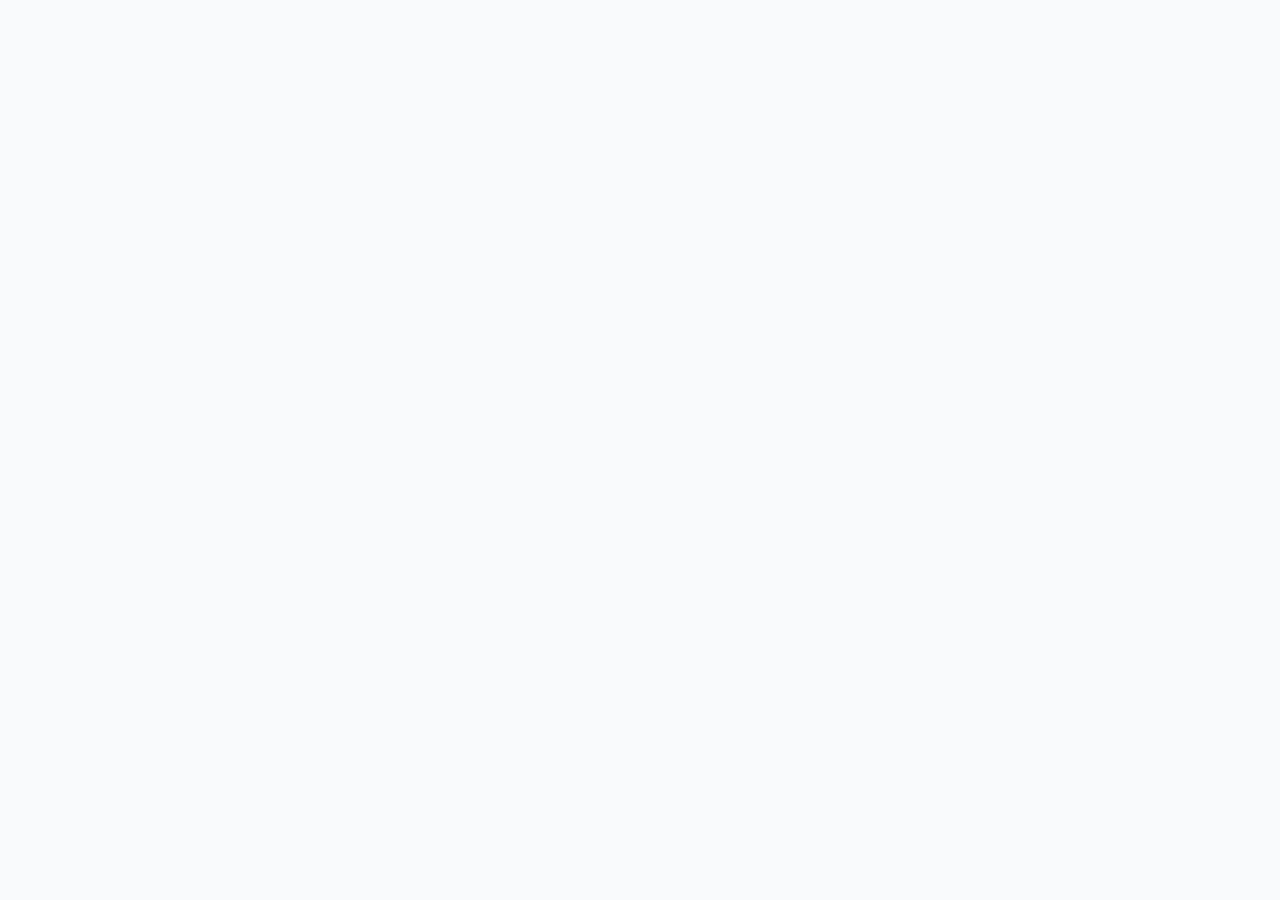
==== comic-site/index.html @ e062aac2 "网站修改" ====
<!doctype html>
<html lang="zh-CN">
  <head>
    <meta charset="UTF-8" />
    <link rel="icon" type="image/svg+xml" href="./favicon.svg" />
    <meta name="viewport" content="width=device-width, initial-scale=1.0" />
    <title>漫时光 - 在线漫画阅读</title>
    <script type="module" crossorigin src="./assets/index-zeHcKvPv.js"></script>
    <link rel="modulepreload" crossorigin href="./assets/rolldown-runtime-Cyuzqnbw.js">
    <link rel="modulepreload" crossorigin href="./assets/reader-Bdq1tGj9.js">
    <link rel="modulepreload" crossorigin href="./assets/vendor-react-DX3mC0gy.js">
    <link rel="stylesheet" crossorigin href="./assets/index-ClLjObaZ.css">
  </head>
  <body>
    <div id="root"></div>
  </body>
</html>
---- comic-site/assets/index-ClLjObaZ.css ----
*,:before,:after,::backdrop{--tw-border-spacing-x:0;--tw-border-spacing-y:0;--tw-translate-x:0;--tw-translate-y:0;--tw-rotate:0;--tw-skew-x:0;--tw-skew-y:0;--tw-scale-x:1;--tw-scale-y:1;--tw-pan-x: ;--tw-pan-y: ;--tw-pinch-zoom: ;--tw-scroll-snap-strictness:proximity;--tw-gradient-from-position: ;--tw-gradient-via-position: ;--tw-gradient-to-position: ;--tw-ordinal: ;--tw-slashed-zero: ;--tw-numeric-figure: ;--tw-numeric-spacing: ;--tw-numeric-fraction: ;--tw-ring-inset: ;--tw-ring-offset-width:0px;--tw-ring-offset-color:#fff;--tw-ring-color:#3b82f680;--tw-ring-offset-shadow:0 0 #0000;--tw-ring-shadow:0 0 #0000;--tw-shadow:0 0 #0000;--tw-shadow-colored:0 0 #0000;--tw-blur: ;--tw-brightness: ;--tw-contrast: ;--tw-grayscale: ;--tw-hue-rotate: ;--tw-invert: ;--tw-saturate: ;--tw-sepia: ;--tw-drop-shadow: ;--tw-backdrop-blur: ;--tw-backdrop-brightness: ;--tw-backdrop-contrast: ;--tw-backdrop-grayscale: ;--tw-backdrop-hue-rotate: ;--tw-backdrop-invert: ;--tw-backdrop-opacity: ;--tw-backdrop-saturate: ;--tw-backdrop-sepia: ;--tw-contain-size: ;--tw-contain-layout: ;--tw-contain-paint: ;--tw-contain-style: }*,:before,:after{box-sizing:border-box;border:0 solid #e5e7eb}:before,:after{--tw-content:""}html,:host{-webkit-text-size-adjust:100%;tab-size:4;font-feature-settings:normal;font-variation-settings:normal;-webkit-tap-highlight-color:transparent;font-family:PingFang SC,Microsoft YaHei,sans-serif;line-height:1.5}body{line-height:inherit;margin:0}hr{height:0;color:inherit;border-top-width:1px}abbr:where([title]){-webkit-text-decoration:underline dotted;text-decoration:underline dotted}h1,h2,h3,h4,h5,h6{font-size:inherit;font-weight:inherit}a{color:inherit;-webkit-text-decoration:inherit;text-decoration:inherit}b,strong{font-weight:bolder}code,kbd,samp,pre{font-feature-settings:normal;font-variation-settings:normal;font-family:ui-monospace,SFMono-Regular,Menlo,Monaco,Consolas,Liberation Mono,Courier New,monospace;font-size:1em}small{font-size:80%}sub,sup{vertical-align:baseline;font-size:75%;line-height:0;position:relative}sub{bottom:-.25em}sup{top:-.5em}table{text-indent:0;border-color:inherit;border-collapse:collapse}button,input,optgroup,select,textarea{font-feature-settings:inherit;font-variation-settings:inherit;font-family:inherit;font-size:100%;font-weight:inherit;line-height:inherit;letter-spacing:inherit;color:inherit;margin:0;padding:0}button,select{text-transform:none}button,input:where([type=button]),input:where([type=reset]),input:where([type=submit]){-webkit-appearance:button;background-color:#0000;background-image:none}:-moz-focusring{outline:auto}:-moz-ui-invalid{box-shadow:none}progress{vertical-align:baseline}::-webkit-inner-spin-button{height:auto}::-webkit-outer-spin-button{height:auto}[type=search]{-webkit-appearance:textfield;outline-offset:-2px}::-webkit-search-decoration{-webkit-appearance:none}::-webkit-file-upload-button{-webkit-appearance:button;font:inherit}summary{display:list-item}blockquote,dl,dd,h1,h2,h3,h4,h5,h6,hr,figure,p,pre{margin:0}fieldset{margin:0;padding:0}legend{padding:0}ol,ul,menu{margin:0;padding:0;list-style:none}dialog{padding:0}textarea{resize:vertical}input::-moz-placeholder{opacity:1;color:#9ca3af}textarea::-moz-placeholder{opacity:1;color:#9ca3af}input::placeholder,textarea::placeholder{opacity:1;color:#9ca3af}button,[role=button]{cursor:pointer}:disabled{cursor:default}img,svg,video,canvas,audio,iframe,embed,object{vertical-align:middle;display:block}img,video{max-width:100%;height:auto}[hidden]:where(:not([hidden=until-found])){display:none}*{box-sizing:border-box;margin:0;padding:0}body{--tw-bg-opacity:1;background-color:rgb(249 250 251/var(--tw-bg-opacity,1));--tw-text-opacity:1;color:rgb(17 24 39/var(--tw-text-opacity,1))}body:is(.dark *){--tw-bg-opacity:1;background-color:rgb(26 26 46/var(--tw-bg-opacity,1));--tw-text-opacity:1;color:rgb(243 244 246/var(--tw-text-opacity,1))}body{-webkit-font-smoothing:antialiased;-moz-osx-font-smoothing:grayscale;font-family:PingFang SC,Microsoft YaHei,sans-serif}::-webkit-scrollbar{width:6px}::-webkit-scrollbar-track{background-color:#0000}::-webkit-scrollbar-thumb{--tw-bg-opacity:1;background-color:rgb(209 213 219/var(--tw-bg-opacity,1));border-radius:9999px}:is(.dark *)::-webkit-scrollbar-thumb{--tw-bg-opacity:1;background-color:rgb(55 65 81/var(--tw-bg-opacity,1))}.container{width:100%}@media (width>=640px){.container{max-width:640px}}@media (width>=768px){.container{max-width:768px}}@media (width>=1024px){.container{max-width:1024px}}@media (width>=1280px){.container{max-width:1280px}}@media (width>=1536px){.container{max-width:1536px}}.btn-primary{--tw-bg-opacity:1;background-color:rgb(251 114 153/var(--tw-bg-opacity,1));--tw-text-opacity:1;color:rgb(255 255 255/var(--tw-text-opacity,1));border-radius:9999px;padding:.5rem 1.5rem;font-weight:500;transition-property:all;transition-duration:.2s;transition-timing-function:cubic-bezier(.4,0,.2,1)}.btn-primary:hover{--tw-bg-opacity:1;background-color:rgb(252 140 171/var(--tw-bg-opacity,1))}.btn-primary:active{--tw-scale-x:.95;--tw-scale-y:.95;transform:translate(var(--tw-translate-x), var(--tw-translate-y)) rotate(var(--tw-rotate)) skewX(var(--tw-skew-x)) skewY(var(--tw-skew-y)) scaleX(var(--tw-scale-x)) scaleY(var(--tw-scale-y))}.btn-outline{--tw-border-opacity:1;border-width:1px;border-color:rgb(251 114 153/var(--tw-border-opacity,1));--tw-text-opacity:1;color:rgb(251 114 153/var(--tw-text-opacity,1));border-radius:9999px;padding:.5rem 1.5rem;font-weight:500;transition-property:all;transition-duration:.2s;transition-timing-function:cubic-bezier(.4,0,.2,1)}.btn-outline:hover{--tw-bg-opacity:1;background-color:rgb(255 240 244/var(--tw-bg-opacity,1))}.btn-outline:active{--tw-scale-x:.95;--tw-scale-y:.95;transform:translate(var(--tw-translate-x), var(--tw-translate-y)) rotate(var(--tw-rotate)) skewX(var(--tw-skew-x)) skewY(var(--tw-skew-y)) scaleX(var(--tw-scale-x)) scaleY(var(--tw-scale-y))}.btn-outline:hover:is(.dark *){background-color:#fb72991a}.card-hover{transition-property:all;transition-duration:.3s;transition-timing-function:cubic-bezier(.4,0,.2,1)}.card-hover:hover{--tw-translate-y:-.25rem;transform:translate(var(--tw-translate-x), var(--tw-translate-y)) rotate(var(--tw-rotate)) skewX(var(--tw-skew-x)) skewY(var(--tw-skew-y)) scaleX(var(--tw-scale-x)) scaleY(var(--tw-scale-y));--tw-shadow:0 10px 15px -3px #0000001a, 0 4px 6px -4px #0000001a;--tw-shadow-colored:0 10px 15px -3px var(--tw-shadow-color), 0 4px 6px -4px var(--tw-shadow-color);box-shadow:var(--tw-ring-offset-shadow,0 0 #0000), var(--tw-ring-shadow,0 0 #0000), var(--tw-shadow)}.pointer-events-none{pointer-events:none}.pointer-events-auto{pointer-events:auto}.visible{visibility:visible}.fixed{position:fixed}.absolute{position:absolute}.relative{position:relative}.sticky{position:sticky}.inset-0{inset:0}.-top-12{top:-3rem}.bottom-0{bottom:0}.bottom-6{bottom:1.5rem}.left-0{left:0}.left-1\/2{left:50%}.left-2{left:.5rem}.left-3{left:.75rem}.left-3\.5{left:.875rem}.right-0{right:0}.right-2{right:.5rem}.right-3{right:.75rem}.top-0{top:0}.top-1\/2{top:50%}.top-12{top:3rem}.top-2{top:.5rem}.top-3{top:.75rem}.-z-10{z-index:-10}.z-0{z-index:0}.z-10{z-index:10}.z-20{z-index:20}.z-30{z-index:30}.z-40{z-index:40}.z-50{z-index:50}.mx-auto{margin-left:auto;margin-right:auto}.-mt-6{margin-top:-1.5rem}.mb-0\.5{margin-bottom:.125rem}.mb-1{margin-bottom:.25rem}.mb-10{margin-bottom:2.5rem}.mb-2{margin-bottom:.5rem}.mb-3{margin-bottom:.75rem}.mb-4{margin-bottom:1rem}.mb-6{margin-bottom:1.5rem}.mb-8{margin-bottom:2rem}.ml-1{margin-left:.25rem}.ml-auto{margin-left:auto}.mt-0\.5{margin-top:.125rem}.mt-1{margin-top:.25rem}.mt-10{margin-top:2.5rem}.mt-12{margin-top:3rem}.mt-2{margin-top:.5rem}.mt-3{margin-top:.75rem}.mt-4{margin-top:1rem}.mt-6{margin-top:1.5rem}.line-clamp-4{-webkit-line-clamp:4;-webkit-box-orient:vertical;display:-webkit-box;overflow:hidden}.block{display:block}.inline-block{display:inline-block}.flex{display:flex}.grid{display:grid}.hidden{display:none}.aspect-\[3\/4\]{aspect-ratio:3/4}.h-0\.5{height:.125rem}.h-1{height:.25rem}.h-10{height:2.5rem}.h-12{height:3rem}.h-14{height:3.5rem}.h-2{height:.5rem}.h-3{height:.75rem}.h-32{height:8rem}.h-4{height:1rem}.h-8{height:2rem}.h-9{height:2.25rem}.h-full{height:100%}.h-screen{height:100vh}.max-h-full{max-height:100%}.min-h-\[60vh\]{min-height:60vh}.min-h-screen{min-height:100vh}.w-1\/2{width:50%}.w-1\/3{width:33.3333%}.w-10{width:2.5rem}.w-3\/4{width:75%}.w-4{width:1rem}.w-44{width:11rem}.w-72{width:18rem}.w-8{width:2rem}.w-full{width:100%}.min-w-0{min-width:0}.max-w-2xl{max-width:42rem}.max-w-6xl{max-width:72rem}.max-w-7xl{max-width:80rem}.max-w-\[80vw\]{max-width:80vw}.max-w-full{max-width:100%}.max-w-md{max-width:28rem}.flex-1{flex:1}.flex-shrink-0,.shrink-0{flex-shrink:0}.-translate-x-1\/2{--tw-translate-x:-50%;transform:translate(var(--tw-translate-x), var(--tw-translate-y)) rotate(var(--tw-rotate)) skewX(var(--tw-skew-x)) skewY(var(--tw-skew-y)) scaleX(var(--tw-scale-x)) scaleY(var(--tw-scale-y))}.-translate-y-1\/2{--tw-translate-y:-50%;transform:translate(var(--tw-translate-x), var(--tw-translate-y)) rotate(var(--tw-rotate)) skewX(var(--tw-skew-x)) skewY(var(--tw-skew-y)) scaleX(var(--tw-scale-x)) scaleY(var(--tw-scale-y))}.transform{transform:translate(var(--tw-translate-x), var(--tw-translate-y)) rotate(var(--tw-rotate)) skewX(var(--tw-skew-x)) skewY(var(--tw-skew-y)) scaleX(var(--tw-scale-x)) scaleY(var(--tw-scale-y))}@keyframes pulse{50%{opacity:.5}}.animate-pulse{animation:2s cubic-bezier(.4,0,.6,1) infinite pulse}@keyframes spin{to{transform:rotate(360deg)}}.animate-spin{animation:1s linear infinite spin}.cursor-pointer{cursor:pointer}.cursor-zoom-in{cursor:zoom-in}.select-none{-webkit-user-select:none;user-select:none}.appearance-none{appearance:none}.grid-cols-2{grid-template-columns:repeat(2,minmax(0,1fr))}.flex-col{flex-direction:column}.flex-wrap{flex-wrap:wrap}.items-end{align-items:flex-end}.items-center{align-items:center}.justify-center{justify-content:center}.justify-between{justify-content:space-between}.justify-around{justify-content:space-around}.gap-0\.5{gap:.125rem}.gap-1{gap:.25rem}.gap-1\.5{gap:.375rem}.gap-2{gap:.5rem}.gap-3{gap:.75rem}.gap-4{gap:1rem}.gap-6{gap:1.5rem}.space-y-1>:not([hidden])~:not([hidden]){--tw-space-y-reverse:0;margin-top:calc(.25rem * calc(1 - var(--tw-space-y-reverse)));margin-bottom:calc(.25rem * var(--tw-space-y-reverse))}.space-y-2>:not([hidden])~:not([hidden]){--tw-space-y-reverse:0;margin-top:calc(.5rem * calc(1 - var(--tw-space-y-reverse)));margin-bottom:calc(.5rem * var(--tw-space-y-reverse))}.space-y-3>:not([hidden])~:not([hidden]){--tw-space-y-reverse:0;margin-top:calc(.75rem * calc(1 - var(--tw-space-y-reverse)));margin-bottom:calc(.75rem * var(--tw-space-y-reverse))}.overflow-hidden{overflow:hidden}.overflow-x-auto{overflow-x:auto}.overflow-y-auto{overflow-y:auto}.truncate{text-overflow:ellipsis;white-space:nowrap;overflow:hidden}.whitespace-nowrap{white-space:nowrap}.rounded{border-radius:.25rem}.rounded-cover{border-radius:8px}.rounded-full{border-radius:9999px}.rounded-lg{border-radius:.5rem}.rounded-xl{border-radius:.75rem}.rounded-t-2xl{border-top-left-radius:1rem;border-top-right-radius:1rem}.border{border-width:1px}.border-2{border-width:2px}.border-4{border-width:4px}.border-b{border-bottom-width:1px}.border-t{border-top-width:1px}.border-bili-pink{--tw-border-opacity:1;border-color:rgb(251 114 153/var(--tw-border-opacity,1))}.border-bili-pink\/20{border-color:#fb729933}.border-gray-100{--tw-border-opacity:1;border-color:rgb(243 244 246/var(--tw-border-opacity,1))}.border-gray-200{--tw-border-opacity:1;border-color:rgb(229 231 235/var(--tw-border-opacity,1))}.border-gray-600{--tw-border-opacity:1;border-color:rgb(75 85 99/var(--tw-border-opacity,1))}.border-gray-700{--tw-border-opacity:1;border-color:rgb(55 65 81/var(--tw-border-opacity,1))}.border-gray-800{--tw-border-opacity:1;border-color:rgb(31 41 55/var(--tw-border-opacity,1))}.border-red-200{--tw-border-opacity:1;border-color:rgb(254 202 202/var(--tw-border-opacity,1))}.border-transparent{border-color:#0000}.border-t-bili-pink{--tw-border-opacity:1;border-top-color:rgb(251 114 153/var(--tw-border-opacity,1))}.border-t-transparent{border-top-color:#0000}.bg-bili-pink{--tw-bg-opacity:1;background-color:rgb(251 114 153/var(--tw-bg-opacity,1))}.bg-bili-pink\/10{background-color:#fb72991a}.bg-bili-pink\/20{background-color:#fb729933}.bg-black{--tw-bg-opacity:1;background-color:rgb(0 0 0/var(--tw-bg-opacity,1))}.bg-black\/40{background-color:#0006}.bg-black\/60{background-color:#0009}.bg-blue-100{--tw-bg-opacity:1;background-color:rgb(219 234 254/var(--tw-bg-opacity,1))}.bg-gray-100{--tw-bg-opacity:1;background-color:rgb(243 244 246/var(--tw-bg-opacity,1))}.bg-gray-200{--tw-bg-opacity:1;background-color:rgb(229 231 235/var(--tw-bg-opacity,1))}.bg-gray-50{--tw-bg-opacity:1;background-color:rgb(249 250 251/var(--tw-bg-opacity,1))}.bg-gray-500\/50{background-color:#6b728080}.bg-gray-600{--tw-bg-opacity:1;background-color:rgb(75 85 99/var(--tw-bg-opacity,1))}.bg-gray-700{--tw-bg-opacity:1;background-color:rgb(55 65 81/var(--tw-bg-opacity,1))}.bg-gray-800{--tw-bg-opacity:1;background-color:rgb(31 41 55/var(--tw-bg-opacity,1))}.bg-gray-900{--tw-bg-opacity:1;background-color:rgb(17 24 39/var(--tw-bg-opacity,1))}.bg-gray-900\/90{background-color:#111827e6}.bg-green-100{--tw-bg-opacity:1;background-color:rgb(220 252 231/var(--tw-bg-opacity,1))}.bg-green-500{--tw-bg-opacity:1;background-color:rgb(34 197 94/var(--tw-bg-opacity,1))}.bg-orange-500\/20{background-color:#f9731633}.bg-purple-100{--tw-bg-opacity:1;background-color:rgb(243 232 255/var(--tw-bg-opacity,1))}.bg-red-50{--tw-bg-opacity:1;background-color:rgb(254 242 242/var(--tw-bg-opacity,1))}.bg-white{--tw-bg-opacity:1;background-color:rgb(255 255 255/var(--tw-bg-opacity,1))}.bg-white\/10{background-color:#ffffff1a}.bg-white\/20{background-color:#fff3}.bg-white\/90{background-color:#ffffffe6}.bg-yellow-500{--tw-bg-opacity:1;background-color:rgb(234 179 8/var(--tw-bg-opacity,1))}.bg-\[radial-gradient\(ellipse_at_top_right\,rgba\(251\,114\,153\,0\.15\)\,transparent_50\%\)\]{background-image:radial-gradient(at 100% 0,#fb729926,#0000 50%)}.bg-gradient-to-br{background-image:linear-gradient(to bottom right, var(--tw-gradient-stops))}.bg-gradient-to-t{background-image:linear-gradient(to top, var(--tw-gradient-stops))}.from-black\/60{--tw-gradient-from:#0009 var(--tw-gradient-from-position);--tw-gradient-to:#0000 var(--tw-gradient-to-position);--tw-gradient-stops:var(--tw-gradient-from), var(--tw-gradient-to)}.from-black\/80{--tw-gradient-from:#000c var(--tw-gradient-from-position);--tw-gradient-to:#0000 var(--tw-gradient-to-position);--tw-gradient-stops:var(--tw-gradient-from), var(--tw-gradient-to)}.from-gray-900{--tw-gradient-from:#111827 var(--tw-gradient-from-position);--tw-gradient-to:#11182700 var(--tw-gradient-to-position);--tw-gradient-stops:var(--tw-gradient-from), var(--tw-gradient-to)}.via-black\/40{--tw-gradient-to:#0000 var(--tw-gradient-to-position);--tw-gradient-stops:var(--tw-gradient-from), #0006 var(--tw-gradient-via-position), var(--tw-gradient-to)}.via-indigo-950{--tw-gradient-to:#1e1b4b00 var(--tw-gradient-to-position);--tw-gradient-stops:var(--tw-gradient-from), #1e1b4b var(--tw-gradient-via-position), var(--tw-gradient-to)}.to-purple-900\/40{--tw-gradient-to:#581c8766 var(--tw-gradient-to-position)}.to-transparent{--tw-gradient-to:transparent var(--tw-gradient-to-position)}.fill-current{fill:currentColor}.object-contain{-o-object-fit:contain;object-fit:contain}.object-cover{-o-object-fit:cover;object-fit:cover}.p-1{padding:.25rem}.p-1\.5{padding:.375rem}.p-2{padding:.5rem}.p-3{padding:.75rem}.p-4{padding:1rem}.p-6{padding:1.5rem}.px-0\.5{padding-left:.125rem;padding-right:.125rem}.px-1\.5{padding-left:.375rem;padding-right:.375rem}.px-2{padding-left:.5rem;padding-right:.5rem}.px-2\.5{padding-left:.625rem;padding-right:.625rem}.px-3{padding-left:.75rem;padding-right:.75rem}.px-4{padding-left:1rem;padding-right:1rem}.px-5{padding-left:1.25rem;padding-right:1.25rem}.px-6{padding-left:1.5rem;padding-right:1.5rem}.py-0\.5{padding-top:.125rem;padding-bottom:.125rem}.py-1{padding-top:.25rem;padding-bottom:.25rem}.py-1\.5{padding-top:.375rem;padding-bottom:.375rem}.py-16{padding-top:4rem;padding-bottom:4rem}.py-2{padding-top:.5rem;padding-bottom:.5rem}.py-2\.5{padding-top:.625rem;padding-bottom:.625rem}.py-20{padding-top:5rem;padding-bottom:5rem}.py-4{padding-top:1rem;padding-bottom:1rem}.py-6{padding-top:1.5rem;padding-bottom:1.5rem}.pb-16{padding-bottom:4rem}.pb-4{padding-bottom:1rem}.pl-10{padding-left:2.5rem}.pr-4{padding-right:1rem}.pt-6{padding-top:1.5rem}.pt-8{padding-top:2rem}.text-left{text-align:left}.text-center{text-align:center}.text-2xl{font-size:1.5rem;line-height:2rem}.text-3xl{font-size:1.875rem;line-height:2.25rem}.text-4xl{font-size:2.25rem;line-height:2.5rem}.text-\[10px\]{font-size:10px}.text-\[11px\]{font-size:11px}.text-lg{font-size:1.125rem;line-height:1.75rem}.text-sm{font-size:.875rem;line-height:1.25rem}.text-xl{font-size:1.25rem;line-height:1.75rem}.text-xs{font-size:.75rem;line-height:1rem}.font-bold{font-weight:700}.font-extrabold{font-weight:800}.font-medium{font-weight:500}.font-normal{font-weight:400}.leading-relaxed{line-height:1.625}.tracking-tight{letter-spacing:-.025em}.text-bili-pink{--tw-text-opacity:1;color:rgb(251 114 153/var(--tw-text-opacity,1))}.text-blue-600{--tw-text-opacity:1;color:rgb(37 99 235/var(--tw-text-opacity,1))}.text-gray-300{--tw-text-opacity:1;color:rgb(209 213 219/var(--tw-text-opacity,1))}.text-gray-400{--tw-text-opacity:1;color:rgb(156 163 175/var(--tw-text-opacity,1))}.text-gray-500{--tw-text-opacity:1;color:rgb(107 114 128/var(--tw-text-opacity,1))}.text-gray-600{--tw-text-opacity:1;color:rgb(75 85 99/var(--tw-text-opacity,1))}.text-gray-800{--tw-text-opacity:1;color:rgb(31 41 55/var(--tw-text-opacity,1))}.text-green-500{--tw-text-opacity:1;color:rgb(34 197 94/var(--tw-text-opacity,1))}.text-green-600{--tw-text-opacity:1;color:rgb(22 163 74/var(--tw-text-opacity,1))}.text-orange-400{--tw-text-opacity:1;color:rgb(251 146 60/var(--tw-text-opacity,1))}.text-purple-600{--tw-text-opacity:1;color:rgb(147 51 234/var(--tw-text-opacity,1))}.text-red-500{--tw-text-opacity:1;color:rgb(239 68 68/var(--tw-text-opacity,1))}.text-white{--tw-text-opacity:1;color:rgb(255 255 255/var(--tw-text-opacity,1))}.text-white\/50{color:#ffffff80}.text-white\/60{color:#fff9}.text-white\/80{color:#fffc}.text-yellow-400{--tw-text-opacity:1;color:rgb(250 204 21/var(--tw-text-opacity,1))}.text-yellow-500{--tw-text-opacity:1;color:rgb(234 179 8/var(--tw-text-opacity,1))}.opacity-0{opacity:0}.opacity-100{opacity:1}.opacity-30{opacity:.3}.opacity-40{opacity:.4}.shadow-2xl{--tw-shadow:0 25px 50px -12px #00000040;--tw-shadow-colored:0 25px 50px -12px var(--tw-shadow-color);box-shadow:var(--tw-ring-offset-shadow,0 0 #0000), var(--tw-ring-shadow,0 0 #0000), var(--tw-shadow)}.shadow-lg{--tw-shadow:0 10px 15px -3px #0000001a, 0 4px 6px -4px #0000001a;--tw-shadow-colored:0 10px 15px -3px var(--tw-shadow-color), 0 4px 6px -4px var(--tw-shadow-color);box-shadow:var(--tw-ring-offset-shadow,0 0 #0000), var(--tw-ring-shadow,0 0 #0000), var(--tw-shadow)}.shadow-sm{--tw-shadow:0 1px 2px 0 #0000000d;--tw-shadow-colored:0 1px 2px 0 var(--tw-shadow-color);box-shadow:var(--tw-ring-offset-shadow,0 0 #0000), var(--tw-ring-shadow,0 0 #0000), var(--tw-shadow)}.outline-none{outline-offset:2px;outline:2px solid #0000}.blur-sm{--tw-blur:blur(4px);filter:var(--tw-blur) var(--tw-brightness) var(--tw-contrast) var(--tw-grayscale) var(--tw-hue-rotate) var(--tw-invert) var(--tw-saturate) var(--tw-sepia) var(--tw-drop-shadow)}.filter{filter:var(--tw-blur) var(--tw-brightness) var(--tw-contrast) var(--tw-grayscale) var(--tw-hue-rotate) var(--tw-invert) var(--tw-saturate) var(--tw-sepia) var(--tw-drop-shadow)}.backdrop-blur-md{--tw-backdrop-blur:blur(12px);-webkit-backdrop-filter:var(--tw-backdrop-blur) var(--tw-backdrop-brightness) var(--tw-backdrop-contrast) var(--tw-backdrop-grayscale) var(--tw-backdrop-hue-rotate) var(--tw-backdrop-invert) var(--tw-backdrop-opacity) var(--tw-backdrop-saturate) var(--tw-backdrop-sepia);backdrop-filter:var(--tw-backdrop-blur) var(--tw-backdrop-brightness) var(--tw-backdrop-contrast) var(--tw-backdrop-grayscale) var(--tw-backdrop-hue-rotate) var(--tw-backdrop-invert) var(--tw-backdrop-opacity) var(--tw-backdrop-saturate) var(--tw-backdrop-sepia)}.transition{transition-property:color,background-color,border-color,text-decoration-color,fill,stroke,opacity,box-shadow,transform,filter,-webkit-backdrop-filter,backdrop-filter;transition-duration:.15s;transition-timing-function:cubic-bezier(.4,0,.2,1)}.transition-all{transition-property:all;transition-duration:.15s;transition-timing-function:cubic-bezier(.4,0,.2,1)}.transition-colors{transition-property:color,background-color,border-color,text-decoration-color,fill,stroke;transition-duration:.15s;transition-timing-function:cubic-bezier(.4,0,.2,1)}.transition-opacity{transition-property:opacity;transition-duration:.15s;transition-timing-function:cubic-bezier(.4,0,.2,1)}.transition-transform{transition-property:transform;transition-duration:.15s;transition-timing-function:cubic-bezier(.4,0,.2,1)}.duration-1000{transition-duration:1s}.duration-300{transition-duration:.3s}.ease-out{transition-timing-function:cubic-bezier(0,0,.2,1)}.animate-flip-page{transform-origin:0;animation:.35s ease-in-out forwards flipPage}.animate-flip-page-reverse{transform-origin:100%;animation:.35s ease-in-out forwards flipPageReverse}.animate-flip-out{transform-origin:0;animation:.35s ease-in-out forwards flipOut}.animate-slide-up{animation:.3s ease-out forwards slideUp}.reader-brightness{filter:brightness(var(--reader-brightness,1));transition:filter .2s}@keyframes flipPage{0%{opacity:1;transform:perspective(1200px)rotateY(0)}to{opacity:0;transform:perspective(1200px)rotateY(-90deg)}}@keyframes flipPageReverse{0%{opacity:1;transform:perspective(1200px)rotateY(0)}to{opacity:0;transform:perspective(1200px)rotateY(90deg)}}@keyframes flipOut{0%{opacity:0;transform:perspective(1200px)rotateY(90deg)}to{opacity:1;transform:perspective(1200px)rotateY(0)}}@keyframes slideUp{0%{opacity:0;transform:translateY(100%)}to{opacity:1;transform:translateY(0)}}.hover\:border-gray-500:hover{--tw-border-opacity:1;border-color:rgb(107 114 128/var(--tw-border-opacity,1))}.hover\:bg-bili-pink\/10:hover{background-color:#fb72991a}.hover\:bg-bili-pink\/5:hover{background-color:#fb72990d}.hover\:bg-black\/80:hover{background-color:#000c}.hover\:bg-gray-100:hover{--tw-bg-opacity:1;background-color:rgb(243 244 246/var(--tw-bg-opacity,1))}.hover\:bg-gray-700:hover{--tw-bg-opacity:1;background-color:rgb(55 65 81/var(--tw-bg-opacity,1))}.hover\:bg-gray-800:hover{--tw-bg-opacity:1;background-color:rgb(31 41 55/var(--tw-bg-opacity,1))}.hover\:bg-white\/10:hover{background-color:#ffffff1a}.hover\:bg-white\/20:hover{background-color:#fff3}.hover\:text-bili-pink:hover{--tw-text-opacity:1;color:rgb(251 114 153/var(--tw-text-opacity,1))}.hover\:text-gray-600:hover{--tw-text-opacity:1;color:rgb(75 85 99/var(--tw-text-opacity,1))}.hover\:text-gray-700:hover{--tw-text-opacity:1;color:rgb(55 65 81/var(--tw-text-opacity,1))}.hover\:text-white:hover{--tw-text-opacity:1;color:rgb(255 255 255/var(--tw-text-opacity,1))}.hover\:underline:hover{text-decoration-line:underline}.focus\:border-bili-pink:focus{--tw-border-opacity:1;border-color:rgb(251 114 153/var(--tw-border-opacity,1))}.focus\:bg-white:focus{--tw-bg-opacity:1;background-color:rgb(255 255 255/var(--tw-bg-opacity,1))}.disabled\:cursor-not-allowed:disabled{cursor:not-allowed}.disabled\:opacity-20:disabled{opacity:.2}.disabled\:opacity-30:disabled{opacity:.3}.disabled\:opacity-40:disabled{opacity:.4}.group:hover .group-hover\:scale-105{--tw-scale-x:1.05;--tw-scale-y:1.05;transform:translate(var(--tw-translate-x), var(--tw-translate-y)) rotate(var(--tw-rotate)) skewX(var(--tw-skew-x)) skewY(var(--tw-skew-y)) scaleX(var(--tw-scale-x)) scaleY(var(--tw-scale-y))}.group:hover .group-hover\:text-bili-pink{--tw-text-opacity:1;color:rgb(251 114 153/var(--tw-text-opacity,1))}.dark\:border-gray-700:is(.dark *){--tw-border-opacity:1;border-color:rgb(55 65 81/var(--tw-border-opacity,1))}.dark\:border-gray-800:is(.dark *){--tw-border-opacity:1;border-color:rgb(31 41 55/var(--tw-border-opacity,1))}.dark\:border-red-800:is(.dark *){--tw-border-opacity:1;border-color:rgb(153 27 27/var(--tw-border-opacity,1))}.dark\:bg-bili-dark\/95:is(.dark *){background-color:#1a1a2ef2}.dark\:bg-blue-900\/30:is(.dark *){background-color:#1e3a8a4d}.dark\:bg-gray-700:is(.dark *){--tw-bg-opacity:1;background-color:rgb(55 65 81/var(--tw-bg-opacity,1))}.dark\:bg-gray-800:is(.dark *){--tw-bg-opacity:1;background-color:rgb(31 41 55/var(--tw-bg-opacity,1))}.dark\:bg-green-900\/20:is(.dark *){background-color:#14532d33}.dark\:bg-green-900\/30:is(.dark *){background-color:#14532d4d}.dark\:bg-purple-900\/30:is(.dark *){background-color:#581c874d}.dark\:bg-red-900\/20:is(.dark *){background-color:#7f1d1d33}.dark\:text-blue-400:is(.dark *){--tw-text-opacity:1;color:rgb(96 165 250/var(--tw-text-opacity,1))}.dark\:text-gray-200:is(.dark *){--tw-text-opacity:1;color:rgb(229 231 235/var(--tw-text-opacity,1))}.dark\:text-gray-300:is(.dark *){--tw-text-opacity:1;color:rgb(209 213 219/var(--tw-text-opacity,1))}.dark\:text-gray-400:is(.dark *){--tw-text-opacity:1;color:rgb(156 163 175/var(--tw-text-opacity,1))}.dark\:text-green-400:is(.dark *){--tw-text-opacity:1;color:rgb(74 222 128/var(--tw-text-opacity,1))}.dark\:text-purple-400:is(.dark *){--tw-text-opacity:1;color:rgb(192 132 252/var(--tw-text-opacity,1))}.dark\:hover\:bg-gray-800:hover:is(.dark *){--tw-bg-opacity:1;background-color:rgb(31 41 55/var(--tw-bg-opacity,1))}.dark\:hover\:text-gray-300:hover:is(.dark *){--tw-text-opacity:1;color:rgb(209 213 219/var(--tw-text-opacity,1))}.dark\:focus\:bg-gray-900:focus:is(.dark *){--tw-bg-opacity:1;background-color:rgb(17 24 39/var(--tw-bg-opacity,1))}@media (width>=640px){.sm\:inline{display:inline}.sm\:grid-cols-3{grid-template-columns:repeat(3,minmax(0,1fr))}}@media (width>=768px){.md\:block{display:block}.md\:flex{display:flex}.md\:hidden{display:none}.md\:w-52{width:13rem}.md\:grid-cols-4{grid-template-columns:repeat(4,minmax(0,1fr))}.md\:flex-row{flex-direction:row}.md\:items-center{align-items:center}.md\:rounded-2xl{border-radius:1rem}.md\:py-24{padding-top:6rem;padding-bottom:6rem}.md\:pb-0{padding-bottom:0}.md\:text-3xl{font-size:1.875rem;line-height:2.25rem}.md\:text-5xl{font-size:3rem;line-height:1}.md\:text-base{font-size:1rem;line-height:1.5rem}}@media (width>=1024px){.lg\:grid-cols-5{grid-template-columns:repeat(5,minmax(0,1fr))}}@media (width>=1280px){.xl\:grid-cols-6{grid-template-columns:repeat(6,minmax(0,1fr))}}.\[\&\:\:-webkit-slider-thumb\]\:h-5::-webkit-slider-thumb{height:1.25rem}.\[\&\:\:-webkit-slider-thumb\]\:w-5::-webkit-slider-thumb{width:1.25rem}.\[\&\:\:-webkit-slider-thumb\]\:cursor-pointer::-webkit-slider-thumb{cursor:pointer}.\[\&\:\:-webkit-slider-thumb\]\:appearance-none::-webkit-slider-thumb{appearance:none}.\[\&\:\:-webkit-slider-thumb\]\:rounded-full::-webkit-slider-thumb{border-radius:9999px}.\[\&\:\:-webkit-slider-thumb\]\:bg-bili-pink::-webkit-slider-thumb{--tw-bg-opacity:1;background-color:rgb(251 114 153/var(--tw-bg-opacity,1))}.\[\&\:\:-webkit-slider-thumb\]\:shadow-lg::-webkit-slider-thumb{--tw-shadow:0 10px 15px -3px #0000001a, 0 4px 6px -4px #0000001a;--tw-shadow-colored:0 10px 15px -3px var(--tw-shadow-color), 0 4px 6px -4px var(--tw-shadow-color);box-shadow:var(--tw-ring-offset-shadow,0 0 #0000), var(--tw-ring-shadow,0 0 #0000), var(--tw-shadow)}
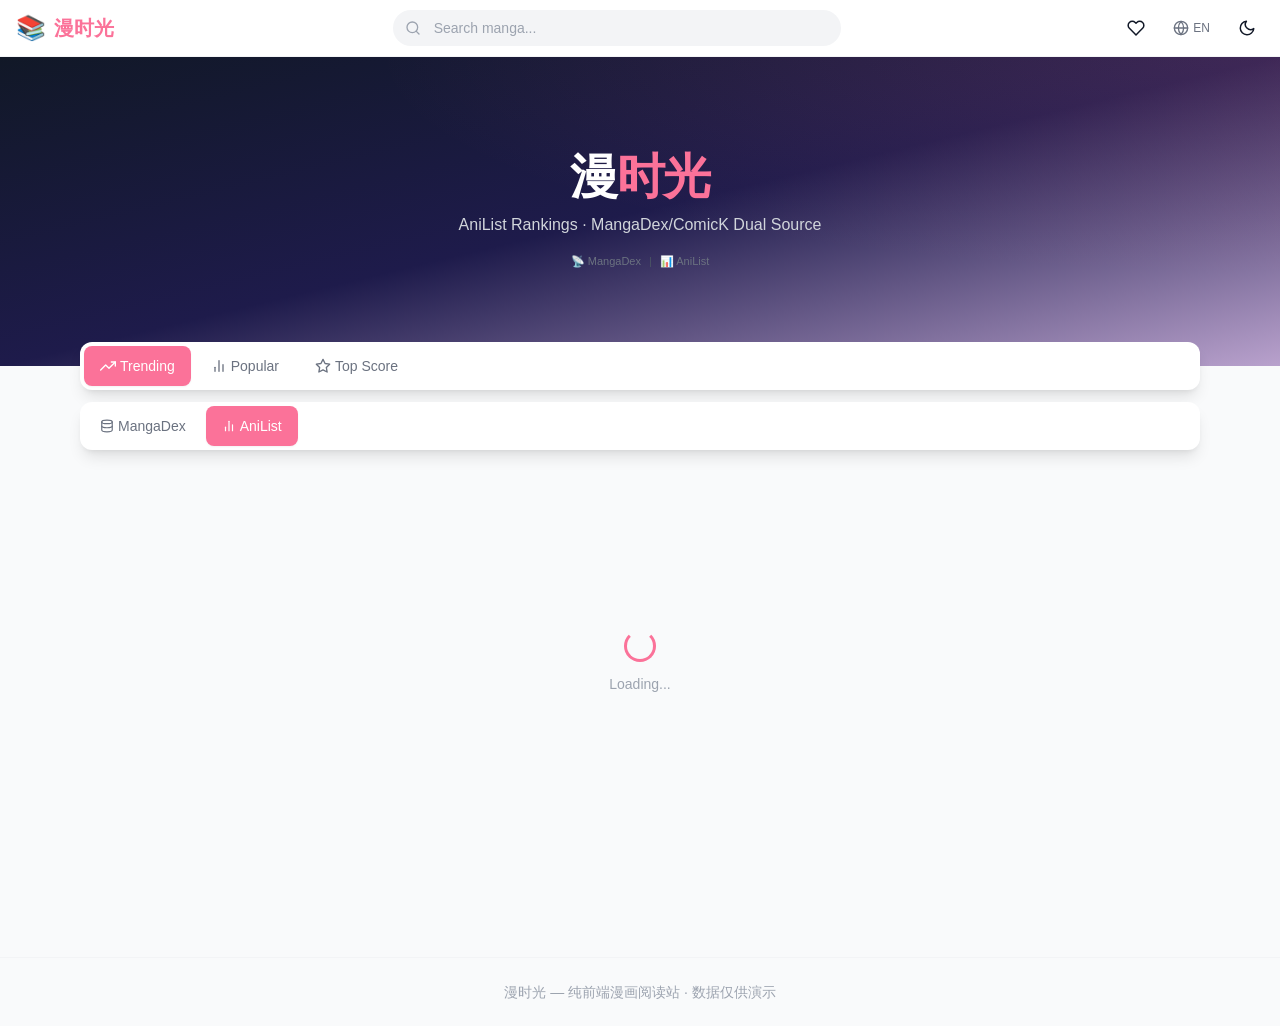
==== commit 4b8c9cdc: "网站修改" ====
--- a/comic-site/index.html
+++ b/comic-site/index.html
@@ -2,14 +2,15 @@
 <html lang="zh-CN">
   <head>
     <meta charset="UTF-8" />
-    <link rel="icon" type="image/svg+xml" href="./favicon.svg" />
-    <meta name="viewport" content="width=device-width, initial-scale=1.0" />
+    <link rel="icon" type="image/svg+xml" href="/comic-site/favicon.svg" />
+    <meta name="viewport" content="width=device-width, initial-scale=1.0, viewport-fit=cover" />
     <title>漫时光 - 在线漫画阅读</title>
-    <script type="module" crossorigin src="./assets/index-zeHcKvPv.js"></script>
-    <link rel="modulepreload" crossorigin href="./assets/rolldown-runtime-Cyuzqnbw.js">
-    <link rel="modulepreload" crossorigin href="./assets/reader-Bdq1tGj9.js">
-    <link rel="modulepreload" crossorigin href="./assets/vendor-react-DX3mC0gy.js">
-    <link rel="stylesheet" crossorigin href="./assets/index-ClLjObaZ.css">
+    <meta name="referrer" content="no-referrer-when-downgrade" />
+    <script type="module" crossorigin src="/comic-site/assets/index-DUPpF5ci.js"></script>
+    <link rel="modulepreload" crossorigin href="/comic-site/assets/rolldown-runtime-Cyuzqnbw.js">
+    <link rel="modulepreload" crossorigin href="/comic-site/assets/reader-CPe_q9Qu.js">
+    <link rel="modulepreload" crossorigin href="/comic-site/assets/vendor-react-CIdthhOs.js">
+    <link rel="stylesheet" crossorigin href="/comic-site/assets/index-Bo8blCtQ.css">
   </head>
   <body>
     <div id="root"></div>
--- a/comic-site/assets/index-Bo8blCtQ.css
+++ b/comic-site/assets/index-Bo8blCtQ.css
@@ -0,0 +1 @@
+*,:before,:after,::backdrop{--tw-border-spacing-x:0;--tw-border-spacing-y:0;--tw-translate-x:0;--tw-translate-y:0;--tw-rotate:0;--tw-skew-x:0;--tw-skew-y:0;--tw-scale-x:1;--tw-scale-y:1;--tw-pan-x: ;--tw-pan-y: ;--tw-pinch-zoom: ;--tw-scroll-snap-strictness:proximity;--tw-gradient-from-position: ;--tw-gradient-via-position: ;--tw-gradient-to-position: ;--tw-ordinal: ;--tw-slashed-zero: ;--tw-numeric-figure: ;--tw-numeric-spacing: ;--tw-numeric-fraction: ;--tw-ring-inset: ;--tw-ring-offset-width:0px;--tw-ring-offset-color:#fff;--tw-ring-color:#3b82f680;--tw-ring-offset-shadow:0 0 #0000;--tw-ring-shadow:0 0 #0000;--tw-shadow:0 0 #0000;--tw-shadow-colored:0 0 #0000;--tw-blur: ;--tw-brightness: ;--tw-contrast: ;--tw-grayscale: ;--tw-hue-rotate: ;--tw-invert: ;--tw-saturate: ;--tw-sepia: ;--tw-drop-shadow: ;--tw-backdrop-blur: ;--tw-backdrop-brightness: ;--tw-backdrop-contrast: ;--tw-backdrop-grayscale: ;--tw-backdrop-hue-rotate: ;--tw-backdrop-invert: ;--tw-backdrop-opacity: ;--tw-backdrop-saturate: ;--tw-backdrop-sepia: ;--tw-contain-size: ;--tw-contain-layout: ;--tw-contain-paint: ;--tw-contain-style: }*,:before,:after{box-sizing:border-box;border:0 solid #e5e7eb}:before,:after{--tw-content:""}html,:host{-webkit-text-size-adjust:100%;tab-size:4;font-feature-settings:normal;font-variation-settings:normal;-webkit-tap-highlight-color:transparent;font-family:PingFang SC,Microsoft YaHei,sans-serif;line-height:1.5}body{line-height:inherit;margin:0}hr{height:0;color:inherit;border-top-width:1px}abbr:where([title]){-webkit-text-decoration:underline dotted;text-decoration:underline dotted}h1,h2,h3,h4,h5,h6{font-size:inherit;font-weight:inherit}a{color:inherit;-webkit-text-decoration:inherit;text-decoration:inherit}b,strong{font-weight:bolder}code,kbd,samp,pre{font-feature-settings:normal;font-variation-settings:normal;font-family:ui-monospace,SFMono-Regular,Menlo,Monaco,Consolas,Liberation Mono,Courier New,monospace;font-size:1em}small{font-size:80%}sub,sup{vertical-align:baseline;font-size:75%;line-height:0;position:relative}sub{bottom:-.25em}sup{top:-.5em}table{text-indent:0;border-color:inherit;border-collapse:collapse}button,input,optgroup,select,textarea{font-feature-settings:inherit;font-variation-settings:inherit;font-family:inherit;font-size:100%;font-weight:inherit;line-height:inherit;letter-spacing:inherit;color:inherit;margin:0;padding:0}button,select{text-transform:none}button,input:where([type=button]),input:where([type=reset]),input:where([type=submit]){-webkit-appearance:button;background-color:#0000;background-image:none}:-moz-focusring{outline:auto}:-moz-ui-invalid{box-shadow:none}progress{vertical-align:baseline}::-webkit-inner-spin-button{height:auto}::-webkit-outer-spin-button{height:auto}[type=search]{-webkit-appearance:textfield;outline-offset:-2px}::-webkit-search-decoration{-webkit-appearance:none}::-webkit-file-upload-button{-webkit-appearance:button;font:inherit}summary{display:list-item}blockquote,dl,dd,h1,h2,h3,h4,h5,h6,hr,figure,p,pre{margin:0}fieldset{margin:0;padding:0}legend{padding:0}ol,ul,menu{margin:0;padding:0;list-style:none}dialog{padding:0}textarea{resize:vertical}input::-moz-placeholder{opacity:1;color:#9ca3af}textarea::-moz-placeholder{opacity:1;color:#9ca3af}input::placeholder,textarea::placeholder{opacity:1;color:#9ca3af}button,[role=button]{cursor:pointer}:disabled{cursor:default}img,svg,video,canvas,audio,iframe,embed,object{vertical-align:middle;display:block}img,video{max-width:100%;height:auto}[hidden]:where(:not([hidden=until-found])){display:none}*{box-sizing:border-box;margin:0;padding:0}body{--tw-bg-opacity:1;background-color:rgb(249 250 251/var(--tw-bg-opacity,1));--tw-text-opacity:1;color:rgb(17 24 39/var(--tw-text-opacity,1))}body:is(.dark *){--tw-bg-opacity:1;background-color:rgb(26 26 46/var(--tw-bg-opacity,1));--tw-text-opacity:1;color:rgb(243 244 246/var(--tw-text-opacity,1))}body{-webkit-font-smoothing:antialiased;-moz-osx-font-smoothing:grayscale;font-family:PingFang SC,Microsoft YaHei,sans-serif}::-webkit-scrollbar{width:6px}::-webkit-scrollbar-track{background-color:#0000}::-webkit-scrollbar-thumb{--tw-bg-opacity:1;background-color:rgb(209 213 219/var(--tw-bg-opacity,1));border-radius:9999px}:is(.dark *)::-webkit-scrollbar-thumb{--tw-bg-opacity:1;background-color:rgb(55 65 81/var(--tw-bg-opacity,1))}.\!container{width:100%!important}.container{width:100%}@media (width>=640px){.\!container{max-width:640px!important}.container{max-width:640px}}@media (width>=768px){.\!container{max-width:768px!important}.container{max-width:768px}}@media (width>=1024px){.\!container{max-width:1024px!important}.container{max-width:1024px}}@media (width>=1280px){.\!container{max-width:1280px!important}.container{max-width:1280px}}@media (width>=1536px){.\!container{max-width:1536px!important}.container{max-width:1536px}}.btn-primary{--tw-bg-opacity:1;background-color:rgb(251 114 153/var(--tw-bg-opacity,1));--tw-text-opacity:1;color:rgb(255 255 255/var(--tw-text-opacity,1));border-radius:9999px;padding:.5rem 1.5rem;font-weight:500;transition-property:all;transition-duration:.2s;transition-timing-function:cubic-bezier(.4,0,.2,1)}.btn-primary:hover{--tw-bg-opacity:1;background-color:rgb(252 140 171/var(--tw-bg-opacity,1))}.btn-primary:active{--tw-scale-x:.95;--tw-scale-y:.95;transform:translate(var(--tw-translate-x), var(--tw-translate-y)) rotate(var(--tw-rotate)) skewX(var(--tw-skew-x)) skewY(var(--tw-skew-y)) scaleX(var(--tw-scale-x)) scaleY(var(--tw-scale-y))}.btn-outline{--tw-border-opacity:1;border-width:1px;border-color:rgb(251 114 153/var(--tw-border-opacity,1));--tw-text-opacity:1;color:rgb(251 114 153/var(--tw-text-opacity,1));border-radius:9999px;padding:.5rem 1.5rem;font-weight:500;transition-property:all;transition-duration:.2s;transition-timing-function:cubic-bezier(.4,0,.2,1)}.btn-outline:hover{--tw-bg-opacity:1;background-color:rgb(255 240 244/var(--tw-bg-opacity,1))}.btn-outline:active{--tw-scale-x:.95;--tw-scale-y:.95;transform:translate(var(--tw-translate-x), var(--tw-translate-y)) rotate(var(--tw-rotate)) skewX(var(--tw-skew-x)) skewY(var(--tw-skew-y)) scaleX(var(--tw-scale-x)) scaleY(var(--tw-scale-y))}.btn-outline:hover:is(.dark *){background-color:#fb72991a}.card-hover{transition-property:all;transition-duration:.3s;transition-timing-function:cubic-bezier(.4,0,.2,1)}.card-hover:hover{--tw-translate-y:-.25rem;transform:translate(var(--tw-translate-x), var(--tw-translate-y)) rotate(var(--tw-rotate)) skewX(var(--tw-skew-x)) skewY(var(--tw-skew-y)) scaleX(var(--tw-scale-x)) scaleY(var(--tw-scale-y));--tw-shadow:0 10px 15px -3px #0000001a, 0 4px 6px -4px #0000001a;--tw-shadow-colored:0 10px 15px -3px var(--tw-shadow-color), 0 4px 6px -4px var(--tw-shadow-color);box-shadow:var(--tw-ring-offset-shadow,0 0 #0000), var(--tw-ring-shadow,0 0 #0000), var(--tw-shadow)}.pointer-events-none{pointer-events:none}.pointer-events-auto{pointer-events:auto}.\!visible{visibility:visible!important}.visible{visibility:visible}.fixed{position:fixed}.absolute{position:absolute}.relative{position:relative}.sticky{position:sticky}.inset-0{inset:0}.bottom-0{bottom:0}.bottom-20{bottom:5rem}.bottom-6{bottom:1.5rem}.left-0{left:0}.left-1\.5{left:.375rem}.left-1\/2{left:50%}.left-3{left:.75rem}.left-3\.5{left:.875rem}.right-0{right:0}.right-1\.5{right:.375rem}.right-3{right:.75rem}.right-4{right:1rem}.top-0{top:0}.top-1\.5{top:.375rem}.top-1\/2{top:50%}.top-14{top:3.5rem}.top-3{top:.75rem}.z-0{z-index:0}.z-10{z-index:10}.z-20{z-index:20}.z-30{z-index:30}.z-40{z-index:40}.z-50{z-index:50}.mx-auto{margin-left:auto;margin-right:auto}.-mt-6{margin-top:-1.5rem}.mb-0\.5{margin-bottom:.125rem}.mb-1{margin-bottom:.25rem}.mb-10{margin-bottom:2.5rem}.mb-2{margin-bottom:.5rem}.mb-3{margin-bottom:.75rem}.mb-4{margin-bottom:1rem}.mb-6{margin-bottom:1.5rem}.mb-8{margin-bottom:2rem}.ml-0\.5{margin-left:.125rem}.ml-1{margin-left:.25rem}.ml-3{margin-left:.75rem}.ml-auto{margin-left:auto}.mt-0\.5{margin-top:.125rem}.mt-1{margin-top:.25rem}.mt-10{margin-top:2.5rem}.mt-12{margin-top:3rem}.mt-2{margin-top:.5rem}.mt-3{margin-top:.75rem}.mt-4{margin-top:1rem}.mt-6{margin-top:1.5rem}.line-clamp-4{-webkit-line-clamp:4;-webkit-box-orient:vertical;display:-webkit-box;overflow:hidden}.block{display:block}.inline-block{display:inline-block}.flex{display:flex}.grid{display:grid}.hidden{display:none}.aspect-\[3\/4\]{aspect-ratio:3/4}.h-0\.5{height:.125rem}.h-1{height:.25rem}.h-1\.5{height:.375rem}.h-10{height:2.5rem}.h-12{height:3rem}.h-14{height:3.5rem}.h-2{height:.5rem}.h-3{height:.75rem}.h-4{height:1rem}.h-5{height:1.25rem}.h-8{height:2rem}.h-9{height:2.25rem}.h-full{height:100%}.h-screen{height:100vh}.max-h-\[60vh\]{max-height:60vh}.max-h-full{max-height:100%}.min-h-\[40vh\]{min-height:40vh}.min-h-\[60px\]{min-height:60px}.min-h-\[60vh\]{min-height:60vh}.min-h-\[90px\]{min-height:90px}.min-h-screen{min-height:100vh}.w-1\.5{width:.375rem}.w-1\/2{width:50%}.w-1\/3{width:33.3333%}.w-10{width:2.5rem}.w-14{width:3.5rem}.w-3\/4{width:75%}.w-4{width:1rem}.w-40{width:10rem}.w-44{width:11rem}.w-5{width:1.25rem}.w-72{width:18rem}.w-8{width:2rem}.w-9{width:2.25rem}.w-fit{width:fit-content}.w-full{width:100%}.min-w-0{min-width:0}.max-w-2xl{max-width:42rem}.max-w-6xl{max-width:72rem}.max-w-7xl{max-width:80rem}.max-w-\[80vw\]{max-width:80vw}.max-w-full{max-width:100%}.max-w-md{max-width:28rem}.max-w-xs{max-width:20rem}.flex-1{flex:1}.flex-shrink-0,.shrink-0{flex-shrink:0}.-translate-x-1\/2{--tw-translate-x:-50%;transform:translate(var(--tw-translate-x), var(--tw-translate-y)) rotate(var(--tw-rotate)) skewX(var(--tw-skew-x)) skewY(var(--tw-skew-y)) scaleX(var(--tw-scale-x)) scaleY(var(--tw-scale-y))}.-translate-y-1\/2{--tw-translate-y:-50%;transform:translate(var(--tw-translate-x), var(--tw-translate-y)) rotate(var(--tw-rotate)) skewX(var(--tw-skew-x)) skewY(var(--tw-skew-y)) scaleX(var(--tw-scale-x)) scaleY(var(--tw-scale-y))}.transform{transform:translate(var(--tw-translate-x), var(--tw-translate-y)) rotate(var(--tw-rotate)) skewX(var(--tw-skew-x)) skewY(var(--tw-skew-y)) scaleX(var(--tw-scale-x)) scaleY(var(--tw-scale-y))}@keyframes pulse{50%{opacity:.5}}.animate-pulse{animation:2s cubic-bezier(.4,0,.6,1) infinite pulse}@keyframes spin{to{transform:rotate(360deg)}}.animate-spin{animation:1s linear infinite spin}.cursor-pointer{cursor:pointer}.cursor-zoom-in{cursor:zoom-in}.select-none{-webkit-user-select:none;user-select:none}.appearance-none{appearance:none}.grid-cols-2{grid-template-columns:repeat(2,minmax(0,1fr))}.flex-col{flex-direction:column}.flex-wrap{flex-wrap:wrap}.items-end{align-items:flex-end}.items-center{align-items:center}.justify-center{justify-content:center}.justify-between{justify-content:space-between}.justify-around{justify-content:space-around}.gap-0\.5{gap:.125rem}.gap-1{gap:.25rem}.gap-1\.5{gap:.375rem}.gap-2{gap:.5rem}.gap-3{gap:.75rem}.gap-6{gap:1.5rem}.space-y-1>:not([hidden])~:not([hidden]){--tw-space-y-reverse:0;margin-top:calc(.25rem * calc(1 - var(--tw-space-y-reverse)));margin-bottom:calc(.25rem * var(--tw-space-y-reverse))}.space-y-2>:not([hidden])~:not([hidden]){--tw-space-y-reverse:0;margin-top:calc(.5rem * calc(1 - var(--tw-space-y-reverse)));margin-bottom:calc(.5rem * var(--tw-space-y-reverse))}.space-y-3>:not([hidden])~:not([hidden]){--tw-space-y-reverse:0;margin-top:calc(.75rem * calc(1 - var(--tw-space-y-reverse)));margin-bottom:calc(.75rem * var(--tw-space-y-reverse))}.overflow-hidden{overflow:hidden}.overflow-x-auto{overflow-x:auto}.overflow-y-auto{overflow-y:auto}.truncate{text-overflow:ellipsis;white-space:nowrap;overflow:hidden}.whitespace-nowrap{white-space:nowrap}.rounded{border-radius:.25rem}.rounded-cover{border-radius:8px}.rounded-full{border-radius:9999px}.rounded-lg{border-radius:.5rem}.rounded-md{border-radius:.375rem}.rounded-none{border-radius:0}.rounded-xl{border-radius:.75rem}.rounded-t-2xl{border-top-left-radius:1rem;border-top-right-radius:1rem}.border{border-width:1px}.border-0{border-width:0}.border-2{border-width:2px}.border-\[3px\]{border-width:3px}.border-b{border-bottom-width:1px}.border-t{border-top-width:1px}.border-bili-pink{--tw-border-opacity:1;border-color:rgb(251 114 153/var(--tw-border-opacity,1))}.border-bili-pink\/20{border-color:#fb729933}.border-gray-100{--tw-border-opacity:1;border-color:rgb(243 244 246/var(--tw-border-opacity,1))}.border-gray-200{--tw-border-opacity:1;border-color:rgb(229 231 235/var(--tw-border-opacity,1))}.border-gray-600{--tw-border-opacity:1;border-color:rgb(75 85 99/var(--tw-border-opacity,1))}.border-gray-700{--tw-border-opacity:1;border-color:rgb(55 65 81/var(--tw-border-opacity,1))}.border-gray-800{--tw-border-opacity:1;border-color:rgb(31 41 55/var(--tw-border-opacity,1))}.border-orange-500{--tw-border-opacity:1;border-color:rgb(249 115 22/var(--tw-border-opacity,1))}.border-purple-500{--tw-border-opacity:1;border-color:rgb(168 85 247/var(--tw-border-opacity,1))}.border-red-200{--tw-border-opacity:1;border-color:rgb(254 202 202/var(--tw-border-opacity,1))}.border-transparent{border-color:#0000}.border-t-bili-pink{--tw-border-opacity:1;border-top-color:rgb(251 114 153/var(--tw-border-opacity,1))}.border-t-transparent{border-top-color:#0000}.bg-bili-pink{--tw-bg-opacity:1;background-color:rgb(251 114 153/var(--tw-bg-opacity,1))}.bg-bili-pink\/10{background-color:#fb72991a}.bg-bili-pink\/20{background-color:#fb729933}.bg-black{--tw-bg-opacity:1;background-color:rgb(0 0 0/var(--tw-bg-opacity,1))}.bg-black\/40{background-color:#0006}.bg-black\/60{background-color:#0009}.bg-blue-100{--tw-bg-opacity:1;background-color:rgb(219 234 254/var(--tw-bg-opacity,1))}.bg-current{background-color:currentColor}.bg-gray-100{--tw-bg-opacity:1;background-color:rgb(243 244 246/var(--tw-bg-opacity,1))}.bg-gray-200{--tw-bg-opacity:1;background-color:rgb(229 231 235/var(--tw-bg-opacity,1))}.bg-gray-50{--tw-bg-opacity:1;background-color:rgb(249 250 251/var(--tw-bg-opacity,1))}.bg-gray-500\/50{background-color:#6b728080}.bg-gray-600{--tw-bg-opacity:1;background-color:rgb(75 85 99/var(--tw-bg-opacity,1))}.bg-gray-700{--tw-bg-opacity:1;background-color:rgb(55 65 81/var(--tw-bg-opacity,1))}.bg-gray-800{--tw-bg-opacity:1;background-color:rgb(31 41 55/var(--tw-bg-opacity,1))}.bg-gray-900{--tw-bg-opacity:1;background-color:rgb(17 24 39/var(--tw-bg-opacity,1))}.bg-gray-900\/90{background-color:#111827e6}.bg-green-100{--tw-bg-opacity:1;background-color:rgb(220 252 231/var(--tw-bg-opacity,1))}.bg-green-500{--tw-bg-opacity:1;background-color:rgb(34 197 94/var(--tw-bg-opacity,1))}.bg-orange-100{--tw-bg-opacity:1;background-color:rgb(255 237 213/var(--tw-bg-opacity,1))}.bg-orange-500\/20{background-color:#f9731633}.bg-purple-100{--tw-bg-opacity:1;background-color:rgb(243 232 255/var(--tw-bg-opacity,1))}.bg-red-50{--tw-bg-opacity:1;background-color:rgb(254 242 242/var(--tw-bg-opacity,1))}.bg-white{--tw-bg-opacity:1;background-color:rgb(255 255 255/var(--tw-bg-opacity,1))}.bg-white\/10{background-color:#ffffff1a}.bg-white\/20{background-color:#fff3}.bg-white\/90{background-color:#ffffffe6}.bg-yellow-500{--tw-bg-opacity:1;background-color:rgb(234 179 8/var(--tw-bg-opacity,1))}.bg-\[radial-gradient\(ellipse_at_top_right\,rgba\(251\,114\,153\,0\.15\)\,transparent_50\%\)\]{background-image:radial-gradient(at 100% 0,#fb729926,#0000 50%)}.bg-gradient-to-br{background-image:linear-gradient(to bottom right, var(--tw-gradient-stops))}.bg-gradient-to-t{background-image:linear-gradient(to top, var(--tw-gradient-stops))}.from-black\/60{--tw-gradient-from:#0009 var(--tw-gradient-from-position);--tw-gradient-to:#0000 var(--tw-gradient-to-position);--tw-gradient-stops:var(--tw-gradient-from), var(--tw-gradient-to)}.from-black\/80{--tw-gradient-from:#000c var(--tw-gradient-from-position);--tw-gradient-to:#0000 var(--tw-gradient-to-position);--tw-gradient-stops:var(--tw-gradient-from), var(--tw-gradient-to)}.from-gray-900{--tw-gradient-from:#111827 var(--tw-gradient-from-position);--tw-gradient-to:#11182700 var(--tw-gradient-to-position);--tw-gradient-stops:var(--tw-gradient-from), var(--tw-gradient-to)}.via-black\/40{--tw-gradient-to:#0000 var(--tw-gradient-to-position);--tw-gradient-stops:var(--tw-gradient-from), #0006 var(--tw-gradient-via-position), var(--tw-gradient-to)}.via-indigo-950{--tw-gradient-to:#1e1b4b00 var(--tw-gradient-to-position);--tw-gradient-stops:var(--tw-gradient-from), #1e1b4b var(--tw-gradient-via-position), var(--tw-gradient-to)}.to-purple-900\/40{--tw-gradient-to:#581c8766 var(--tw-gradient-to-position)}.to-transparent{--tw-gradient-to:transparent var(--tw-gradient-to-position)}.fill-current{fill:currentColor}.object-contain{-o-object-fit:contain;object-fit:contain}.object-cover{-o-object-fit:cover;object-fit:cover}.p-1{padding:.25rem}.p-1\.5{padding:.375rem}.p-2{padding:.5rem}.p-3{padding:.75rem}.p-4{padding:1rem}.p-6{padding:1.5rem}.px-0\.5{padding-left:.125rem;padding-right:.125rem}.px-1{padding-left:.25rem;padding-right:.25rem}.px-1\.5{padding-left:.375rem;padding-right:.375rem}.px-2{padding-left:.5rem;padding-right:.5rem}.px-2\.5{padding-left:.625rem;padding-right:.625rem}.px-3{padding-left:.75rem;padding-right:.75rem}.px-4{padding-left:1rem;padding-right:1rem}.px-5{padding-left:1.25rem;padding-right:1.25rem}.px-6{padding-left:1.5rem;padding-right:1.5rem}.py-0\.5{padding-top:.125rem;padding-bottom:.125rem}.py-1{padding-top:.25rem;padding-bottom:.25rem}.py-1\.5{padding-top:.375rem;padding-bottom:.375rem}.py-12{padding-top:3rem;padding-bottom:3rem}.py-16{padding-top:4rem;padding-bottom:4rem}.py-2{padding-top:.5rem;padding-bottom:.5rem}.py-2\.5{padding-top:.625rem;padding-bottom:.625rem}.py-20{padding-top:5rem;padding-bottom:5rem}.py-4{padding-top:1rem;padding-bottom:1rem}.py-6{padding-top:1.5rem;padding-bottom:1.5rem}.pb-16{padding-bottom:4rem}.pb-4{padding-bottom:1rem}.pl-10{padding-left:2.5rem}.pr-4{padding-right:1rem}.pt-6{padding-top:1.5rem}.pt-8{padding-top:2rem}.text-left{text-align:left}.text-center{text-align:center}.text-2xl{font-size:1.5rem;line-height:2rem}.text-4xl{font-size:2.25rem;line-height:2.5rem}.text-\[10px\]{font-size:10px}.text-\[11px\]{font-size:11px}.text-\[9px\]{font-size:9px}.text-base{font-size:1rem;line-height:1.5rem}.text-lg{font-size:1.125rem;line-height:1.75rem}.text-sm{font-size:.875rem;line-height:1.25rem}.text-xl{font-size:1.25rem;line-height:1.75rem}.text-xs{font-size:.75rem;line-height:1rem}.font-bold{font-weight:700}.font-extrabold{font-weight:800}.font-medium{font-weight:500}.font-normal{font-weight:400}.uppercase{text-transform:uppercase}.leading-relaxed{line-height:1.625}.tracking-tight{letter-spacing:-.025em}.tracking-wide{letter-spacing:.025em}.text-bili-pink{--tw-text-opacity:1;color:rgb(251 114 153/var(--tw-text-opacity,1))}.text-blue-600{--tw-text-opacity:1;color:rgb(37 99 235/var(--tw-text-opacity,1))}.text-gray-300{--tw-text-opacity:1;color:rgb(209 213 219/var(--tw-text-opacity,1))}.text-gray-400{--tw-text-opacity:1;color:rgb(156 163 175/var(--tw-text-opacity,1))}.text-gray-500{--tw-text-opacity:1;color:rgb(107 114 128/var(--tw-text-opacity,1))}.text-gray-600{--tw-text-opacity:1;color:rgb(75 85 99/var(--tw-text-opacity,1))}.text-gray-800{--tw-text-opacity:1;color:rgb(31 41 55/var(--tw-text-opacity,1))}.text-green-600{--tw-text-opacity:1;color:rgb(22 163 74/var(--tw-text-opacity,1))}.text-orange-400{--tw-text-opacity:1;color:rgb(251 146 60/var(--tw-text-opacity,1))}.text-orange-500{--tw-text-opacity:1;color:rgb(249 115 22/var(--tw-text-opacity,1))}.text-orange-600{--tw-text-opacity:1;color:rgb(234 88 12/var(--tw-text-opacity,1))}.text-purple-500{--tw-text-opacity:1;color:rgb(168 85 247/var(--tw-text-opacity,1))}.text-purple-600{--tw-text-opacity:1;color:rgb(147 51 234/var(--tw-text-opacity,1))}.text-red-500{--tw-text-opacity:1;color:rgb(239 68 68/var(--tw-text-opacity,1))}.text-white{--tw-text-opacity:1;color:rgb(255 255 255/var(--tw-text-opacity,1))}.text-white\/50{color:#ffffff80}.text-white\/60{color:#fff9}.text-white\/80{color:#fffc}.text-yellow-400{--tw-text-opacity:1;color:rgb(250 204 21/var(--tw-text-opacity,1))}.text-yellow-500{--tw-text-opacity:1;color:rgb(234 179 8/var(--tw-text-opacity,1))}.opacity-0{opacity:0}.opacity-100{opacity:1}.opacity-30{opacity:.3}.opacity-40{opacity:.4}.shadow-2xl{--tw-shadow:0 25px 50px -12px #00000040;--tw-shadow-colored:0 25px 50px -12px var(--tw-shadow-color);box-shadow:var(--tw-ring-offset-shadow,0 0 #0000), var(--tw-ring-shadow,0 0 #0000), var(--tw-shadow)}.shadow-lg{--tw-shadow:0 10px 15px -3px #0000001a, 0 4px 6px -4px #0000001a;--tw-shadow-colored:0 10px 15px -3px var(--tw-shadow-color), 0 4px 6px -4px var(--tw-shadow-color);box-shadow:var(--tw-ring-offset-shadow,0 0 #0000), var(--tw-ring-shadow,0 0 #0000), var(--tw-shadow)}.shadow-sm{--tw-shadow:0 1px 2px 0 #0000000d;--tw-shadow-colored:0 1px 2px 0 var(--tw-shadow-color);box-shadow:var(--tw-ring-offset-shadow,0 0 #0000), var(--tw-ring-shadow,0 0 #0000), var(--tw-shadow)}.outline-none{outline-offset:2px;outline:2px solid #0000}.filter{filter:var(--tw-blur) var(--tw-brightness) var(--tw-contrast) var(--tw-grayscale) var(--tw-hue-rotate) var(--tw-invert) var(--tw-saturate) var(--tw-sepia) var(--tw-drop-shadow)}.backdrop-blur-md{--tw-backdrop-blur:blur(12px);-webkit-backdrop-filter:var(--tw-backdrop-blur) var(--tw-backdrop-brightness) var(--tw-backdrop-contrast) var(--tw-backdrop-grayscale) var(--tw-backdrop-hue-rotate) var(--tw-backdrop-invert) var(--tw-backdrop-opacity) var(--tw-backdrop-saturate) var(--tw-backdrop-sepia);backdrop-filter:var(--tw-backdrop-blur) var(--tw-backdrop-brightness) var(--tw-backdrop-contrast) var(--tw-backdrop-grayscale) var(--tw-backdrop-hue-rotate) var(--tw-backdrop-invert) var(--tw-backdrop-opacity) var(--tw-backdrop-saturate) var(--tw-backdrop-sepia)}.transition{transition-property:color,background-color,border-color,text-decoration-color,fill,stroke,opacity,box-shadow,transform,filter,-webkit-backdrop-filter,backdrop-filter;transition-duration:.15s;transition-timing-function:cubic-bezier(.4,0,.2,1)}.transition-all{transition-property:all;transition-duration:.15s;transition-timing-function:cubic-bezier(.4,0,.2,1)}.transition-colors{transition-property:color,background-color,border-color,text-decoration-color,fill,stroke;transition-duration:.15s;transition-timing-function:cubic-bezier(.4,0,.2,1)}.transition-opacity{transition-property:opacity;transition-duration:.15s;transition-timing-function:cubic-bezier(.4,0,.2,1)}.transition-transform{transition-property:transform;transition-duration:.15s;transition-timing-function:cubic-bezier(.4,0,.2,1)}.duration-1000{transition-duration:1s}.duration-200{transition-duration:.2s}.duration-300{transition-duration:.3s}.ease-out{transition-timing-function:cubic-bezier(0,0,.2,1)}.pb-safe{padding-bottom:env(safe-area-inset-bottom,0px)}.animate-flip-page{transform-origin:0;animation:.35s ease-in-out forwards flipPage}.animate-flip-page-reverse{transform-origin:100%;animation:.35s ease-in-out forwards flipPageReverse}.animate-flip-out{transform-origin:0;animation:.35s ease-in-out forwards flipOut}.animate-slide-up{animation:.3s ease-out forwards slideUp}.reader-brightness{filter:brightness(var(--reader-brightness,1));transition:filter .2s}@keyframes flipPage{0%{opacity:1;transform:perspective(1200px)rotateY(0)}to{opacity:0;transform:perspective(1200px)rotateY(-90deg)}}@keyframes flipPageReverse{0%{opacity:1;transform:perspective(1200px)rotateY(0)}to{opacity:0;transform:perspective(1200px)rotateY(90deg)}}@keyframes flipOut{0%{opacity:0;transform:perspective(1200px)rotateY(90deg)}to{opacity:1;transform:perspective(1200px)rotateY(0)}}@keyframes slideUp{0%{opacity:0;transform:translateY(100%)}to{opacity:1;transform:translateY(0)}}.hover\:border-gray-500:hover{--tw-border-opacity:1;border-color:rgb(107 114 128/var(--tw-border-opacity,1))}.hover\:bg-bili-pink\/10:hover{background-color:#fb72991a}.hover\:bg-bili-pink\/5:hover{background-color:#fb72990d}.hover\:bg-bili-pink\/90:hover{background-color:#fb7299e6}.hover\:bg-black\/80:hover{background-color:#000c}.hover\:bg-gray-100:hover{--tw-bg-opacity:1;background-color:rgb(243 244 246/var(--tw-bg-opacity,1))}.hover\:bg-gray-200:hover{--tw-bg-opacity:1;background-color:rgb(229 231 235/var(--tw-bg-opacity,1))}.hover\:bg-gray-50:hover{--tw-bg-opacity:1;background-color:rgb(249 250 251/var(--tw-bg-opacity,1))}.hover\:bg-gray-700:hover{--tw-bg-opacity:1;background-color:rgb(55 65 81/var(--tw-bg-opacity,1))}.hover\:bg-gray-800:hover{--tw-bg-opacity:1;background-color:rgb(31 41 55/var(--tw-bg-opacity,1))}.hover\:bg-white\/10:hover{background-color:#ffffff1a}.hover\:bg-white\/20:hover{background-color:#fff3}.hover\:text-bili-pink:hover{--tw-text-opacity:1;color:rgb(251 114 153/var(--tw-text-opacity,1))}.hover\:text-gray-600:hover{--tw-text-opacity:1;color:rgb(75 85 99/var(--tw-text-opacity,1))}.hover\:text-gray-700:hover{--tw-text-opacity:1;color:rgb(55 65 81/var(--tw-text-opacity,1))}.hover\:text-white:hover{--tw-text-opacity:1;color:rgb(255 255 255/var(--tw-text-opacity,1))}.hover\:underline:hover{text-decoration-line:underline}.hover\:shadow-xl:hover{--tw-shadow:0 20px 25px -5px #0000001a, 0 8px 10px -6px #0000001a;--tw-shadow-colored:0 20px 25px -5px var(--tw-shadow-color), 0 8px 10px -6px var(--tw-shadow-color);box-shadow:var(--tw-ring-offset-shadow,0 0 #0000), var(--tw-ring-shadow,0 0 #0000), var(--tw-shadow)}.focus\:border-bili-pink:focus{--tw-border-opacity:1;border-color:rgb(251 114 153/var(--tw-border-opacity,1))}.focus\:bg-white:focus{--tw-bg-opacity:1;background-color:rgb(255 255 255/var(--tw-bg-opacity,1))}.disabled\:cursor-not-allowed:disabled{cursor:not-allowed}.disabled\:opacity-20:disabled{opacity:.2}.disabled\:opacity-30:disabled{opacity:.3}.disabled\:opacity-40:disabled{opacity:.4}.group:hover .group-hover\:scale-105{--tw-scale-x:1.05;--tw-scale-y:1.05;transform:translate(var(--tw-translate-x), var(--tw-translate-y)) rotate(var(--tw-rotate)) skewX(var(--tw-skew-x)) skewY(var(--tw-skew-y)) scaleX(var(--tw-scale-x)) scaleY(var(--tw-scale-y))}.group:hover .group-hover\:text-bili-pink{--tw-text-opacity:1;color:rgb(251 114 153/var(--tw-text-opacity,1))}.dark\:border-gray-600:is(.dark *){--tw-border-opacity:1;border-color:rgb(75 85 99/var(--tw-border-opacity,1))}.dark\:border-gray-700:is(.dark *){--tw-border-opacity:1;border-color:rgb(55 65 81/var(--tw-border-opacity,1))}.dark\:border-gray-800:is(.dark *){--tw-border-opacity:1;border-color:rgb(31 41 55/var(--tw-border-opacity,1))}.dark\:border-red-800:is(.dark *){--tw-border-opacity:1;border-color:rgb(153 27 27/var(--tw-border-opacity,1))}.dark\:bg-bili-dark\/95:is(.dark *){background-color:#1a1a2ef2}.dark\:bg-blue-900\/30:is(.dark *){background-color:#1e3a8a4d}.dark\:bg-gray-700:is(.dark *){--tw-bg-opacity:1;background-color:rgb(55 65 81/var(--tw-bg-opacity,1))}.dark\:bg-gray-800:is(.dark *){--tw-bg-opacity:1;background-color:rgb(31 41 55/var(--tw-bg-opacity,1))}.dark\:bg-gray-800\/50:is(.dark *){background-color:#1f293780}.dark\:bg-green-900\/30:is(.dark *){background-color:#14532d4d}.dark\:bg-orange-900\/30:is(.dark *){background-color:#7c2d124d}.dark\:bg-purple-900\/30:is(.dark *){background-color:#581c874d}.dark\:bg-red-900\/20:is(.dark *){background-color:#7f1d1d33}.dark\:text-blue-400:is(.dark *){--tw-text-opacity:1;color:rgb(96 165 250/var(--tw-text-opacity,1))}.dark\:text-gray-200:is(.dark *){--tw-text-opacity:1;color:rgb(229 231 235/var(--tw-text-opacity,1))}.dark\:text-gray-300:is(.dark *){--tw-text-opacity:1;color:rgb(209 213 219/var(--tw-text-opacity,1))}.dark\:text-gray-400:is(.dark *){--tw-text-opacity:1;color:rgb(156 163 175/var(--tw-text-opacity,1))}.dark\:text-green-400:is(.dark *){--tw-text-opacity:1;color:rgb(74 222 128/var(--tw-text-opacity,1))}.dark\:text-orange-400:is(.dark *){--tw-text-opacity:1;color:rgb(251 146 60/var(--tw-text-opacity,1))}.dark\:text-purple-400:is(.dark *){--tw-text-opacity:1;color:rgb(192 132 252/var(--tw-text-opacity,1))}.dark\:hover\:bg-gray-600:hover:is(.dark *){--tw-bg-opacity:1;background-color:rgb(75 85 99/var(--tw-bg-opacity,1))}.dark\:hover\:bg-gray-700:hover:is(.dark *){--tw-bg-opacity:1;background-color:rgb(55 65 81/var(--tw-bg-opacity,1))}.dark\:hover\:bg-gray-800:hover:is(.dark *){--tw-bg-opacity:1;background-color:rgb(31 41 55/var(--tw-bg-opacity,1))}.dark\:hover\:text-gray-300:hover:is(.dark *){--tw-text-opacity:1;color:rgb(209 213 219/var(--tw-text-opacity,1))}.dark\:focus\:bg-gray-900:focus:is(.dark *){--tw-bg-opacity:1;background-color:rgb(17 24 39/var(--tw-bg-opacity,1))}@media (width>=640px){.sm\:inline{display:inline}.sm\:flex{display:flex}.sm\:w-44{width:11rem}.sm\:grid-cols-3{grid-template-columns:repeat(3,minmax(0,1fr))}.sm\:gap-1{gap:.25rem}.sm\:gap-2{gap:.5rem}.sm\:gap-3{gap:.75rem}.sm\:gap-4{gap:1rem}.sm\:p-2{padding:.5rem}.sm\:px-1\.5{padding-left:.375rem;padding-right:.375rem}.sm\:px-2{padding-left:.5rem;padding-right:.5rem}.sm\:px-3{padding-left:.75rem;padding-right:.75rem}.sm\:px-4{padding-left:1rem;padding-right:1rem}.sm\:px-6{padding-left:1.5rem;padding-right:1.5rem}.sm\:py-2\.5{padding-top:.625rem;padding-bottom:.625rem}.sm\:text-2xl{font-size:1.5rem;line-height:2rem}.sm\:text-\[10px\]{font-size:10px}.sm\:text-base{font-size:1rem;line-height:1.5rem}.sm\:text-lg{font-size:1.125rem;line-height:1.75rem}.sm\:text-sm{font-size:.875rem;line-height:1.25rem}.sm\:text-xl{font-size:1.25rem;line-height:1.75rem}.sm\:text-xs{font-size:.75rem;line-height:1rem}}@media (width>=768px){.md\:bottom-8{bottom:2rem}.md\:right-8{right:2rem}.md\:mx-0{margin-left:0;margin-right:0}.md\:block{display:block}.md\:flex{display:flex}.md\:hidden{display:none}.md\:w-52{width:13rem}.md\:max-w-md{max-width:28rem}.md\:grid-cols-4{grid-template-columns:repeat(4,minmax(0,1fr))}.md\:flex-row{flex-direction:row}.md\:items-center{align-items:center}.md\:justify-start{justify-content:flex-start}.md\:gap-3{gap:.75rem}.md\:rounded-2xl{border-radius:1rem}.md\:py-24{padding-top:6rem;padding-bottom:6rem}.md\:pb-0{padding-bottom:0}.md\:text-left{text-align:left}.md\:text-3xl{font-size:1.875rem;line-height:2.25rem}.md\:text-5xl{font-size:3rem;line-height:1}.md\:text-base{font-size:1rem;line-height:1.5rem}}@media (width>=1024px){.lg\:grid-cols-5{grid-template-columns:repeat(5,minmax(0,1fr))}}@media (width>=1280px){.xl\:grid-cols-6{grid-template-columns:repeat(6,minmax(0,1fr))}}.\[\&\:\:-webkit-slider-thumb\]\:h-5::-webkit-slider-thumb{height:1.25rem}.\[\&\:\:-webkit-slider-thumb\]\:w-5::-webkit-slider-thumb{width:1.25rem}.\[\&\:\:-webkit-slider-thumb\]\:cursor-pointer::-webkit-slider-thumb{cursor:pointer}.\[\&\:\:-webkit-slider-thumb\]\:appearance-none::-webkit-slider-thumb{appearance:none}.\[\&\:\:-webkit-slider-thumb\]\:rounded-full::-webkit-slider-thumb{border-radius:9999px}.\[\&\:\:-webkit-slider-thumb\]\:bg-bili-pink::-webkit-slider-thumb{--tw-bg-opacity:1;background-color:rgb(251 114 153/var(--tw-bg-opacity,1))}.\[\&\:\:-webkit-slider-thumb\]\:shadow-lg::-webkit-slider-thumb{--tw-shadow:0 10px 15px -3px #0000001a, 0 4px 6px -4px #0000001a;--tw-shadow-colored:0 10px 15px -3px var(--tw-shadow-color), 0 4px 6px -4px var(--tw-shadow-color);box-shadow:var(--tw-ring-offset-shadow,0 0 #0000), var(--tw-ring-shadow,0 0 #0000), var(--tw-shadow)}
